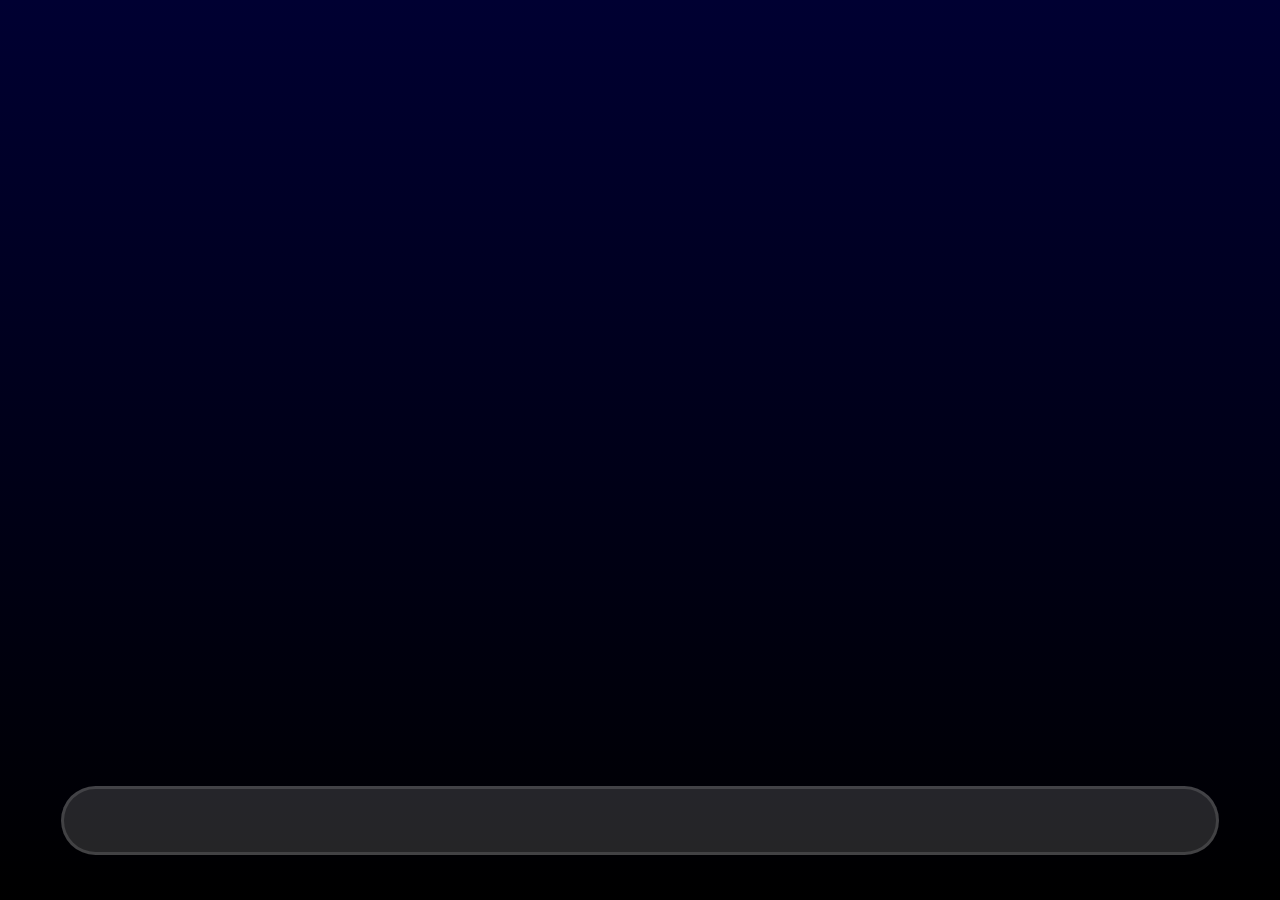
==== Source Code/HTML files/Display.html @ 394c4705 "Commit-5" ====
<!DOCTYPE html>
<html>
    <head>
        <link rel="stylesheet" href="../style.css">
        <script src="../JS files/script1.js" defer></script>
    </head>
    <body id = "Display">
        <section  id = "Desktop"></section>
        <section id = "Taskbar">
            <div id = "TDInfo">
                <time id = "Time"></time>
                <time id = "Date"></time>
            </div>
            <div id = "TaskApps"></div>
        </section>
    </body>
</html>
---- Source Code/style.css ----
html{
    padding: 0;
}
#Display{
    display: flex;
    height: 100vh;
    width: 100vw;
    margin: 0;
    padding: 0;
    position: relative;
    justify-content: center;    
}
#Desktop{
    height: 100%;
    width: 100%;
    background-image: linear-gradient(to top, black, rgb(0,0,50));
    margin: 0;
    padding: 0;
}
#Taskbar{
    display: flex;
    position: absolute;
    margin: 5vh;
    height: 7%;
    width: 90%;
    border: 3px rgba(255, 255, 255, 0.132) solid;
    border-radius: 9999999px;
    bottom: 0%;
    background-color: rgba(255, 255, 255, 0.144);
    align-items: center;
    justify-content: space-between;
}
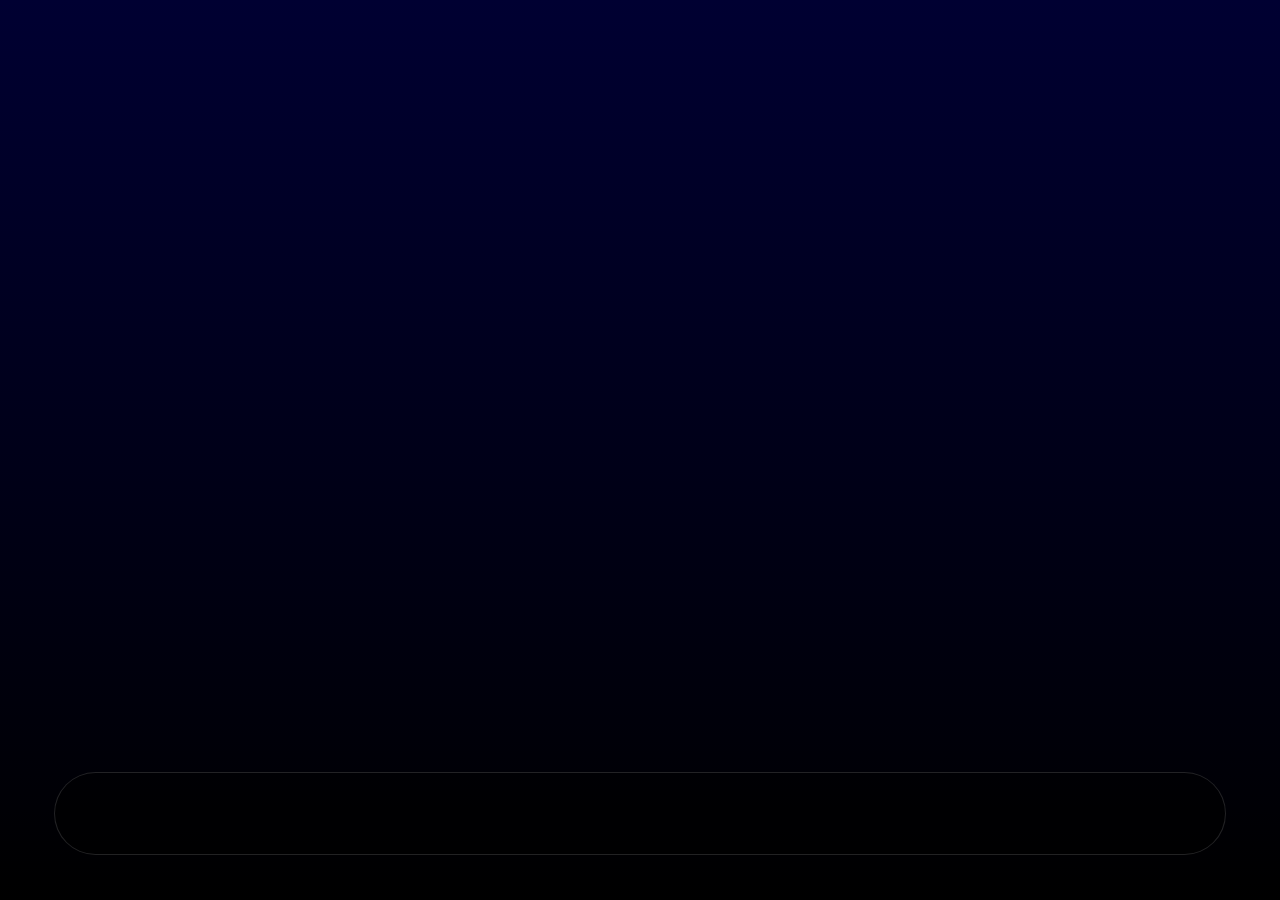
==== commit 448d287f: "Commit-8" ====
--- a/Source Code/HTML files/Display.html
+++ b/Source Code/HTML files/Display.html
@@ -1,6 +1,7 @@
 <!DOCTYPE html>
 <html>
     <head>
+        <title>Wilima OS</title>
         <link rel="stylesheet" href="../style.css">
         <script src="../JS files/script1.js" defer></script>
     </head>
@@ -11,7 +12,16 @@
                 <time id = "Time"></time>
                 <time id = "Date"></time>
             </div>
-            <div id = "TaskApps"></div>
+            <div id = "TaskApps">
+                <div id="SettingsTaskIcon" class="TaskApp"></div>
+                <div id="FileExplorerTaskIcon" class="TaskApp"></div>
+                <div id="TerminalTaskIcon" class="TaskApp"></div>
+                <div id="ClockTaskIcon" class="TaskApp"></div>
+                <div id="CalendarTaskIcon" class="TaskApp"></div>
+                <div id="CalculatorIcon" class="TaskApp"></div>
+                <div id="TextEditorTaskIcon" class="TaskApp"></div>
+                <div id="SettingsTaskIcon" class="TaskApp"></div>
+            </div>
         </section>
     </body>
 </html> 
--- a/Source Code/style.css
+++ b/Source Code/style.css
@@ -21,13 +21,214 @@
     display: flex;
     position: absolute;
     margin: 5vh;
-    height: 7%;
+    height: 7vh;
+    padding: 1vh;
     width: 90%;
-    border: 3px rgba(255, 255, 255, 0.132) solid;
+    border: 0.1vh rgba(255, 255, 255, 0.132) solid;
     border-radius: 9999999px;
     bottom: 0%;
-    background-color: rgba(255, 255, 255, 0.144);
+    background-color: rgba(0, 0, 0, 0.414);
     align-items: center;
     justify-content: space-between;
 }
-
+.FileExplorerIcon{
+    position: relative;
+    width: 5vh;
+    height: 5vh;
+    margin: 0%;
+}
+.FileExplorerSA{
+    position: absolute;
+    margin: 0.5vh;
+    top: 0%;
+    width: 3vh;
+    height: 1vh;
+    clip-path: polygon(0% 0%, calc(200%/3) 0%, 100% 100%, 0% 100%);
+    background-color: rgb(112, 92, 0);
+    border-radius: 1vh;  
+}
+.FileExplorerSB{
+    position: absolute;
+    margin: 0.5vh;
+    bottom: 0%;
+    width: 4vh;
+    height: 4vh;
+    clip-path: polygon(0% 20%, 50% 20%, 75% 0%, 100% 0%, 100% 100%, 0% 100%);
+    background-color: rgb(191, 156, 0);  
+    border-radius: 1vh;  
+}
+.CalculatorIcon{
+    width: 5vh;
+    height: 5vh;
+}
+.CalcBody{
+    position: relative;
+    width: 4vh;
+    height: 4vh;
+    border-radius: 1vh;
+    background-color: rgb(69, 69, 69);
+    margin: 0.5vh;
+}
+.CalcScreen{
+    position: absolute;
+    background-color: rgb(66, 66, 155);
+    margin: 0.5vh;
+    top: 0%;
+    width: 3vh;
+    height: 1vh;
+    border-radius: 9999px;
+}   
+.CalcBGrid{
+    position: absolute;
+    bottom: 0%;
+    align-items: center;
+    margin: 0.5vh;
+}
+.CalcBRow{
+    display: flex;
+    justify-content: space-between;
+}
+.CalcB{
+    height: 1vh;
+    width: 1vh;
+    background-color: rgb(108, 108, 108);
+    border-radius: 0.5vh;
+    border: 0.1px solid rgb(69, 69, 69);;
+    box-sizing: border-box;
+}
+.SettingsIcon{
+    height: 5vh;
+    width: 5vh;
+}
+.SettingsBody{
+    display: flex;
+    height: 4vh;
+    width: 4vh;
+    margin: 0.5vh;
+    border-radius: 1vh;
+    background-color: black;
+    justify-content: space-around;
+    flex-direction: column;
+}
+.SettingsSe1{
+    position: relative;
+    background-color: white;
+    height: 1vh;
+    width: 3vh;
+    border-radius: 999px;
+    margin-left: 0.5vh;
+    margin-right: 0.5vh;
+}
+.SettingsSe2{
+    position: relative;
+    background-color: white;
+    height: 1vh;
+    width: 3vh;
+    border-radius: 999px;
+    margin-left: 0.5vh;
+    margin-right: 0.5vh;
+}
+.SettingsSeDi1{
+    position: absolute;
+    height: 0.8vh;
+    width: 0.8vh;
+    right: 0%;
+    margin: 0.1vh;
+    background-color: black;
+    border-radius: 9999px;
+}
+.SettingsSeDi2{
+    position: absolute;
+    height: 0.8vh;
+    width: 0.8vh;
+    left: 0%;
+    margin: 0.1vh;
+    background-color: black;
+    border-radius: 9999px;
+}
+.TextEditorIcon{
+    height: 5vh;
+    width: 5vh;
+}
+.TextEditorBody{
+    display: flex;
+    height: 4vh;
+    width: 4vh;
+    background-color: darkgoldenrod;
+    color: white;
+    font-size: 3vh;
+    align-items: center;
+    justify-content: space-around;
+    font-family: 'Segoe UI', Tahoma, Geneva, Verdana, sans-serif;
+    border-radius: 1vh;
+    margin: 0.5vh;
+}
+.ClockIcon{    
+    position: relative;
+    height: 5vh;
+    width: 5vh;
+}
+.ClockBody{
+    position: absolute;
+    height: 4vh;
+    width: 4vh;
+    border-radius: 1vh;
+    background-color: rgb(255, 181, 181);
+    margin: 0.5vh;
+}
+.ClockLines{
+    position: absolute;
+    height: 3vh;
+    width: 3vh;
+    padding: 0.5vh; 
+}
+.TerminalIcon{
+    height: 5vh;
+    width : 5vh;
+}
+.TerminalBody{
+    display: flex;
+    height: 4vh;
+    width : 4vh;
+    background-color: black;
+    margin: 0.5vh;
+    font-size: 2vh;
+    font-family: 'Segoe UI', Tahoma, Geneva, Verdana, sans-serif;
+    color: white;
+    border-radius: 1vh;
+    justify-content: center;
+    align-items: center;
+    font-weight: 2500;
+}
+.CalendarIcon{
+    height: 5vh;
+    width: 5vh;
+}
+.CalendarBody{
+    height: 4vh;
+    width: 4vh;
+    margin: 0.5vh;
+}
+.CalendarIconTop{
+    height: 1.5vh;
+    width: 4vh;
+    border-radius: 1vh 1vh 0 0;
+    background-color: rgb(169, 99, 0);
+}
+.CalendarIconBottom{
+    position: relative;
+    height: 2.5vh;
+    width: 4vh;
+    border-radius: 0 0 1vh 1vh;
+    background-color: rgb(255, 204, 133);
+}
+.CalendarIconRow{
+    position: absolute;
+    height: 2vh;
+    width: 3vh;
+    margin: 0.5vh;
+    align-items: center;
+}
+.CalendarIconRow line{
+    stroke: rgb(221, 129, 0);
+}   
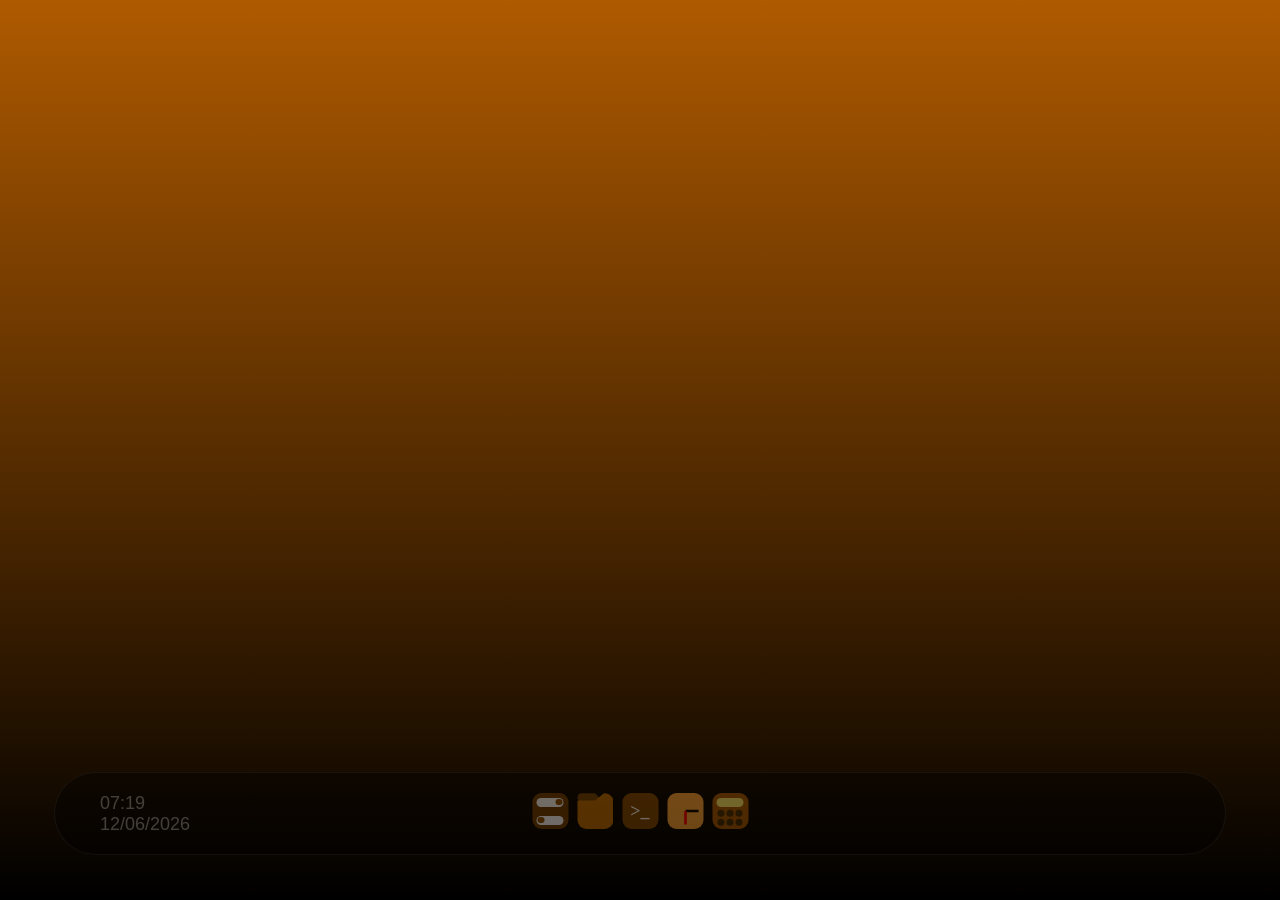
==== commit 336976cf: "Commit-8" ====
--- a/Source Code/HTML files/Display.html
+++ b/Source Code/HTML files/Display.html
@@ -6,6 +6,146 @@
         <script src="../JS files/script1.js" defer></script>
     </head>
     <body id = "Display">
+        <section id="Blueprints">
+        <section class = "Window">
+            <div class="ResizeLines">
+                    <section class="HRL">
+                        <section class="TopHRL"></section>
+                        <section class="BottomHRL"></section>
+                    </section>
+                    <section class="VRL">
+                        <section class="RightVRL"></section>
+                        <section class="LeftVRL"></section>
+                    </section>
+                <section class="VerticalResizeLines"></section>
+            </div>
+            <div class = "TitleBar">
+                <div class = "Title">
+                    <section class="TitleIcon"></section>
+                    <section class="TitleText"></section>
+                </div>
+                <div class = "TitleActions">
+                    <section class="Close">x</section>
+                </div>
+            </div>
+            <div class = "AppArea"></div>
+        </section>
+        <section id = "AppIcons">
+            <div class = "FileExplorerIcon" class>
+                <section class = "FileExplorerSA"></section>
+                <section class = "FileExplorerSB"></section>
+            </div>
+            <div class = "CalculatorIcon">
+                <section class="CalcBody">
+                    <div class="CalcScreen"></div>
+                    <section class="CalcBGrid">
+                        <section class="CalcBRow"><div class="CalcB"></div><div class="CalcB"></div><div class="CalcB"></div></section>
+                        <section class="CalcBRow"><div class="CalcB"></div><div class="CalcB"></div><div class="CalcB"></div></section>
+                    </section>
+                </section>
+            </div>
+            <div class = "SettingsIcon">
+                <section class="SettingsBody">
+                    <section class="SettingsSe1"><section class="SettingsSeDi1"></section></section>
+                    <section class="SettingsSe2"><section class="SettingsSeDi2"></section></section>
+                </section>
+            </div>
+            <div class = "ClockIcon">
+                <section class="ClockBody">
+                    <svg class="ClockLines" viewBox = "0 0 100 100">
+                        <line x1 = "50" y1 = "50" x2 = "100" y2 = "50" stroke = "black"  stroke-width = "10"></line>
+                        <line x1 = "50" y1 = "50" x2 = "50" y2 = "100" stroke = "red"  stroke-width = "10"></line>
+                    </svg>
+                </section>
+            </div>
+            <div class = "TerminalIcon">
+                <section class = "TerminalBody">
+                    >_
+                </section>
+            </div>
+        </section>
+        <section id = "Apps">
+            <section class="SettingsApp">
+                <section class="TaskTransparencySetting">
+                    <p>Transparency(Opacity) of the Taskbar</p>
+                    <input type="range" min="0" max="100" class="TaskTransparencySlider" value="40">                    
+                </section>
+                <section class="BackgroundSetting">
+                    <p>Color of one of the background gradient color(RGB)</p>
+                    <section class="TaskColorSet">
+                        <input type="range" min="0" max="255" class="TaskRedSlider" value="175">
+                        <input type="range" min="0" max="255" class="TaskGreenSlider" value="90">
+                        <input type="range" min="0" max="255" class="TaskBlueSlider" value="0">
+                    </section>
+                </section>
+                <section class="TDSetting">
+                    <p>Toggle whether or not the date and time are visible</p>
+                    <input type="checkbox" checked class="TDCheck">
+                </section>
+            </section>
+            <section class = "FileExplorerApp">
+                <section class = "FileAddressBar">
+                    <section class="CreationTools">
+                        <button class="NewTextFile">
+                            New Text File
+                        </button>
+                        <button class="NewFolder">
+                            New Folder
+                        </button>
+                    </section>
+                    <button class="PreviousFolder">Back</button>
+                    <section class="FileAddress"></section>
+                </section>
+                <section class = "FileMain">
+                    <section class="MainFolders">
+                        <section class="Desktop">Desktop</section>
+                        <section class="Documents">Documents</section>
+                        <section class="CDrive">C Drive</section>
+                        <section class="Notes">Notes</section>
+                        <section class="Projects">Projects</section>
+                        <section class="System">System</section>
+                    </section>
+                    <section class="FolderView"></section> 
+                </section>
+            </section>
+            <section class = "TerminalApp">
+                <section>
+                    <section class="TerminalInstructions">UsableFunctions: Info, Credits, RandomInfoThatIHopeYouWillRead</section>
+                    <section class="TerminalIO"></section>
+                </section>
+                <section class="TerminalInputSection">
+                    <span>>>></span><input type="text" class="TerminalInput">
+                </section>
+            </section>
+            <section class = "ClockApp">
+                <section class="ClockInfo">
+                    <section class="ClockTime"></section>
+                    <section class="ClockDate"></section>
+                </section>
+            </section>
+            <section class="CalculatorApp">
+                <section class="Result"></section>
+                <section class="CalculatorGrid">
+                    <div class="Calc1">1</div>
+                    <div class="Calc2">2</div>
+                    <div class="Calc3">3</div>
+                    <div class="Calcx">x</div>
+                    <div class="Calc4">4</div>
+                    <div class="Calc5">5</div>
+                    <div class="Calc6">6</div>
+                    <div class="Calc/">/</div>
+                    <div class="Calc7">7</div>
+                    <div class="Calc8">8</div>
+                    <div class="Calc9">9</div>
+                    <div class="Calc-">-</div>
+                    <div class="Calc0">0</div>
+                    <div class="CalcBack">Back</div>
+                    <div class="Calc=">=</div>
+                    <div class="Calc+">+</div>
+                </section>
+            </section>
+        </section>
+    </section>
         <section  id = "Desktop"></section>
         <section id = "Taskbar">
             <div id = "TDInfo">
@@ -17,11 +157,8 @@
                 <div id="FileExplorerTaskIcon" class="TaskApp"></div>
                 <div id="TerminalTaskIcon" class="TaskApp"></div>
                 <div id="ClockTaskIcon" class="TaskApp"></div>
-                <div id="CalendarTaskIcon" class="TaskApp"></div>
-                <div id="CalculatorIcon" class="TaskApp"></div>
-                <div id="TextEditorTaskIcon" class="TaskApp"></div>
-                <div id="SettingsTaskIcon" class="TaskApp"></div>
+                <div id="CalculatorTaskIcon" class="TaskApp"></div>
             </div>
         </section>
     </body>
-</html> +</html>
--- a/Source Code/style.css
+++ b/Source Code/style.css
@@ -1,3 +1,6 @@
+*{
+    font-size: 2vh;
+}
 html{
     padding: 0;
 }
@@ -9,13 +12,16 @@
     padding: 0;
     position: relative;
     justify-content: center;    
+    overflow: hidden;
 }
 #Desktop{
     height: 100%;
     width: 100%;
-    background-image: linear-gradient(to top, black, rgb(0,0,50));
+    background-image: linear-gradient(to top, black, rgb(175, 90, 0));
     margin: 0;
     padding: 0;
+    position: relative;
+    font-family: 'Segoe UI', Tahoma, Geneva, Verdana, sans-serif;
 }
 #Taskbar{
     display: flex;
@@ -27,15 +33,18 @@
     border: 0.1vh rgba(255, 255, 255, 0.132) solid;
     border-radius: 9999999px;
     bottom: 0%;
-    background-color: rgba(0, 0, 0, 0.414);
-    align-items: center;
-    justify-content: space-between;
+    background-color: rgb(0, 0, 0);
+    align-items: center;
+    justify-content: space-between; 
+    opacity: 0.4;
+    z-index: 100000;
 }
 .FileExplorerIcon{
     position: relative;
     width: 5vh;
     height: 5vh;
     margin: 0%;
+    z-index: 100001;
 }
 .FileExplorerSA{
     position: absolute;
@@ -44,7 +53,7 @@
     width: 3vh;
     height: 1vh;
     clip-path: polygon(0% 0%, calc(200%/3) 0%, 100% 100%, 0% 100%);
-    background-color: rgb(112, 92, 0);
+    background-color: rgb(112, 65, 0);
     border-radius: 1vh;  
 }
 .FileExplorerSB{
@@ -54,24 +63,25 @@
     width: 4vh;
     height: 4vh;
     clip-path: polygon(0% 20%, 50% 20%, 75% 0%, 100% 0%, 100% 100%, 0% 100%);
-    background-color: rgb(191, 156, 0);  
+    background-color: rgb(191, 108, 0);  
     border-radius: 1vh;  
 }
 .CalculatorIcon{
     width: 5vh;
     height: 5vh;
+    z-index: 100001;
 }
 .CalcBody{
     position: relative;
     width: 4vh;
     height: 4vh;
     border-radius: 1vh;
-    background-color: rgb(69, 69, 69);
+    background-color: rgb(169, 90, 0);
     margin: 0.5vh;
 }
 .CalcScreen{
     position: absolute;
-    background-color: rgb(66, 66, 155);
+    background-color: rgb(255, 238, 111);
     margin: 0.5vh;
     top: 0%;
     width: 3vh;
@@ -83,22 +93,23 @@
     bottom: 0%;
     align-items: center;
     margin: 0.5vh;
+    transform: translateY(0.2vh);
 }
 .CalcBRow{
     display: flex;
     justify-content: space-between;
 }
 .CalcB{
-    height: 1vh;
-    width: 1vh;
-    background-color: rgb(108, 108, 108);
+    height: 0.8vh;
+    width: 0.8vh;
+    background-color: rgb(67, 44, 0);
     border-radius: 0.5vh;
-    border: 0.1px solid rgb(69, 69, 69);;
-    box-sizing: border-box;
+    margin: 0.1vh;
 }
 .SettingsIcon{
     height: 5vh;
     width: 5vh;
+    z-index: 100001;
 }
 .SettingsBody{
     display: flex;
@@ -106,7 +117,7 @@
     width: 4vh;
     margin: 0.5vh;
     border-radius: 1vh;
-    background-color: black;
+    background-color: rgb(111, 61, 0);
     justify-content: space-around;
     flex-direction: column;
 }
@@ -130,50 +141,52 @@
 }
 .SettingsSeDi1{
     position: absolute;
-    height: 0.8vh;
-    width: 0.8vh;
+    height: 0.7vh;
+    width: 0.7vh;
     right: 0%;
-    margin: 0.1vh;
-    background-color: black;
+    margin: 0.15vh;
+    background-color: rgb(144, 79, 0);
     border-radius: 9999px;
 }
 .SettingsSeDi2{
     position: absolute;
-    height: 0.8vh;
-    width: 0.8vh;
+    height: 0.7vh;
+    width: 0.7vh;
     left: 0%;
-    margin: 0.1vh;
-    background-color: black;
+    margin: 0.15vh;
+    background-color: rgb(144, 79, 0);
     border-radius: 9999px;
 }
 .TextEditorIcon{
     height: 5vh;
     width: 5vh;
+    z-index: 100001;
 }
 .TextEditorBody{
     display: flex;
     height: 4vh;
     width: 4vh;
-    background-color: darkgoldenrod;
+    background-color: rgb(182, 94, 0);
     color: white;
     font-size: 3vh;
     align-items: center;
     justify-content: space-around;
-    font-family: 'Segoe UI', Tahoma, Geneva, Verdana, sans-serif;
     border-radius: 1vh;
     margin: 0.5vh;
+    user-select: none;
 }
 .ClockIcon{    
     position: relative;
     height: 5vh;
     width: 5vh;
+    z-index: 100001;
 }
 .ClockBody{
     position: absolute;
     height: 4vh;
     width: 4vh;
     border-radius: 1vh;
-    background-color: rgb(255, 181, 181);
+    background-color: rgb(255, 166, 57);
     margin: 0.5vh;
 }
 .ClockLines{
@@ -185,24 +198,26 @@
 .TerminalIcon{
     height: 5vh;
     width : 5vh;
+    z-index: 100001;
 }
 .TerminalBody{
     display: flex;
     height: 4vh;
     width : 4vh;
-    background-color: black;
+    background-color: rgb(128, 72, 0);
     margin: 0.5vh;
     font-size: 2vh;
-    font-family: 'Segoe UI', Tahoma, Geneva, Verdana, sans-serif;
     color: white;
     border-radius: 1vh;
     justify-content: center;
     align-items: center;
-    font-weight: 2500;
+    font-weight: 800;
+    user-select: none;
 }
 .CalendarIcon{
     height: 5vh;
     width: 5vh;
+    z-index: 100001;
 }
 .CalendarBody{
     height: 4vh;
@@ -231,4 +246,347 @@
 }
 .CalendarIconRow line{
     stroke: rgb(221, 129, 0);
-}   +}
+#Blueprints{
+    display: none;
+}
+#TaskApps{
+    display: flex;
+    position: absolute;
+    left: 50%;
+    transform: translateX(-50%) ;
+}
+#Date, #Time{
+    color: rgba(255, 255, 255, 0.567);
+    font-size: 2vh;
+}
+#TDInfo{
+    display: flex;
+    position: absolute;
+    left: 5vh;
+    flex-direction: column;
+    font-family: 'Segoe UI', Tahoma, Geneva, Verdana, sans-serif;
+}
+.Window{
+    height: 75vh;
+    width: 75vh;
+    position: absolute;
+    left: 50%;
+    top: 50%;
+    transform: translate(-50%, -50%);
+    min-width: 70vh;
+    min-height: 70vh;
+}
+.TitleBar{
+    display: flex;
+    top: 0%;
+    height: 6vh;
+    width: 100%;
+    background-color: rgba(255, 255, 255);
+    border-radius: 1vh 1vh 0 0;
+    border: 0.4vh solid white;
+    box-sizing: border-box;
+    justify-content: space-between;
+    opacity: 0.83;
+}
+.AppArea{
+    bottom: 0%;
+    width: 100%;
+    height: calc(100% - 6vh);
+    background-color: rgb(255, 255, 255);
+    border-radius: 0 0 1vh 1vh;
+    overflow: hidden;
+}
+.Close{
+    display: flex;
+    height: 5.35vh;
+    width: 7vh;
+    font-size: 3vh;
+    justify-content: center;
+    user-select: none;
+    border-radius: 0 0.6vh 0 0;
+}
+.Close:hover{
+    background-color: rgba(255, 0, 0, 0.51);
+    transition: 300ms;
+}
+.Title{
+    display: flex;
+    height: 5.35vh;
+    width: calc(100% - 7vh);
+    border-radius: 0.6vh 0 0 0;
+    justify-content: left;
+    align-items: center;
+}
+.TopHRL, .BottomHRL{
+    position: absolute;
+    height: 1vh;
+    width: 100%;
+    cursor: n-resize;
+}
+.RightVRL,.LeftVRL{
+    position: absolute;
+    height: calc(100% - 5vh);
+    width: 1vh;
+    cursor: e-resize;
+}
+.TopHRL{
+    top: -1vh;
+}
+.BottomHRL{
+    bottom: -1vh;
+}
+.RightVRL{
+    right: -1vh;
+    bottom: 0%;
+}
+.LeftVRL{
+    left: -1vh;
+    bottom: 0%;
+}
+.TitleText{
+    font-size: 3vh;
+    align-items: center;
+    user-select: none;
+}
+.FileExplorerApp{
+    height: 100%;
+    width: 100%;
+    overflow: hidden;
+    background-color: rgb(255, 255, 255);
+    box-sizing: border-box;
+}
+.FileAddressBar{
+    display: flex;
+    width: 100%;
+    height: 7.5vh;
+    border: 0.2vh solid rgb(81, 81, 81);
+    border-radius: 0 0 0.5vh 0.5vh;
+    box-sizing: border-box;
+    justify-content: right;
+}
+.FileMain{
+    display: flex;
+    height: 100%;
+    width: 100%;
+    box-sizing: border-box;
+}
+.MainFolders{
+    width: 40%;
+    height: calc(100% - 9.5vh);
+    max-width: 30vh;
+    border: 0.2vh solid rgb(81, 81, 81);
+    border-radius:0.5vh;
+    margin: 1vh;
+    box-sizing: border-box;
+    padding: 1vh;
+    overflow: hidden;
+}
+.FolderView{
+    width: 100%;
+    height: calc(100% - 9.5vh);
+    box-sizing: border-box;
+    border: 0.2vh solid rgb(81, 81, 81);
+    border-radius: 0.5vh;
+    padding: 1vh;
+    margin: 1vh;
+}
+.PreviousFolder{
+    display: flex;
+    height: 5vh;
+    width: 8vh;
+    border:0.2vh solid rgb(81, 81, 81);
+    border-radius: 0.5vh;
+    margin: 1.25vh;
+    align-items: center;
+    justify-content: center;
+}
+.Desktop, .Documents, .CDrive, .System, .Notes, .Projects{
+    height: 3vh;
+    align-content: center;
+    color: rgb(124, 124, 124);
+    border-radius: 0.5vh;
+}
+.Desktop:hover, .Documents:hover, .CDrive:hover, .System:hover, .Notes:hover, .Projects:hover{
+    color: black;
+    background-color: rgb(214, 214, 214);
+}
+.CreationButtons{
+    height: 100%;
+    width: 40vh;
+    display: flex;
+    justify-content: center;
+    gap: 1vh;
+}
+.NewTextFile, .NewFolder{
+    width: 15vh;
+    height: 5vh;
+    border-radius: 0.5vh;
+    border: 0.1vh solid rgb(81, 81, 81);
+    padding: 0%;
+    margin: 1.25vh 0 1.25vh 0;
+}
+.FileAddress{
+    display: flex;
+    width: calc(100% - 52.5vh);    
+    height: 5vh;
+    border-radius: 0.5vh;
+    border: 0.1vh solid rgb(81, 81, 81);
+    box-sizing: border-box;
+    max-width: 50vw;
+    padding: 1vh 1vh 1vh 5vh;
+    align-content: center;
+    justify-content: left;
+    margin: 1.25vh;
+}
+input[type="range"]{
+    appearance: none;
+    -webkit-appearance: none;
+    height: 1vh;
+    width: 30vh;
+    border-radius: 9999px;
+}
+input[type="range"]::-webkit-slider-thumb{
+    appearance: none;
+    -webkit-appearance: none;
+    height: 2vh;
+    width: 2vh;
+    background-color: wheat;
+    border:0.2vh solid rgb(139, 139, 139);
+    border-radius: 99999px;
+}
+.TaskTransparencySetting, .BackgroundSetting, .TitleColorSetting, .TitleTransparencySetting, .TDSetting, .TaskPositionSetting, .ResetSettings{
+    display: flex;
+    background-color: rgb(197, 132, 72);
+    padding: 5vh;
+    width: calc(100% - 10vh);
+    margin: 5vh;
+    border-radius: 5vh;
+    box-sizing: border-box;
+    justify-content: space-between;
+    align-items: center;
+}
+.SettingsApp{
+    background-color: rgb(108, 73, 40);
+    height: 100%;
+    width: 100%;
+    box-sizing: border-box;
+    overflow-y: auto;
+    overflow-x: hidden;
+    scrollbar-width: none;
+}
+.TaskColorSet{
+    display: flex;
+    flex-direction: column;
+}
+.TaskRedSlider{
+    background: linear-gradient(to right, black, red);
+}
+.TaskGreenSlider{
+    background: linear-gradient(to right, black, green);
+}
+.TaskBlueSlider{
+    background: linear-gradient(to right, black, blue);
+}
+.TaskTransparencySlider{
+    background-image: linear-gradient(to right, rgb(221, 111, 0),rgb(100, 50, 0) );
+}
+.TDCheck{
+    appearance: none;
+    height: 2vh;
+    width: 2vh;
+    border-radius: 999999999px;
+    background-color: rgb(108, 73, 40);
+    position: relative;
+    margin: 1vh;
+}
+.TDCheck::after{
+    content: "";
+    height: 60%;
+    width: 60%;
+    position: absolute;
+    background-color: rgb(197, 132, 72);
+    opacity: 0;
+    border-radius: 999999999px;
+    margin: 20%;
+}
+.TDCheck:checked::after{
+    opacity: 1;
+}
+.TerminalApp{
+    background-color: black;
+    color: rgb(255, 255, 255);
+    height: 100%;
+    width: 100%;
+}
+.TerminalInstructions{
+    color: goldenrod;
+    margin: 1vh;
+}
+.TerminalIO{
+    margin: 1vh;
+    white-space: pre-wrap;
+}
+.TerminalInputSection{
+    color: rgb(133, 133, 255);
+    margin: 1vh;
+}
+.TerminalInput{
+    appearance: none;
+    background-color: black;
+    width: auto;
+    border: none;
+    border-radius: 0;
+    outline: none;
+    color: rgb(133, 133, 255);
+}
+.ClockApp{
+    background-color: goldenrod;
+    color: black;
+    height: 100%;
+    width: 100%;
+}
+.ClockInfo{
+    height: 100%;
+    width: 100%;
+    display: flex;
+    flex-direction: column;
+    align-items: center;
+    justify-content: center;
+}
+.ClockTime{
+    font-size: 20vh;
+}
+.ClockDate{
+    font-size: 12vh;
+}
+.CalculatorApp{
+    background-color: antiquewhite;
+    height: 100%;
+    width: 100%;
+    position: relative;
+}
+.CalculatorGrid{
+    position: absolute;
+    display: grid;
+    width: 100%;
+    height: 60%;
+    grid-template-columns: 25% 25% 25% 25%;
+    grid-template-rows: 25% 25% 25% 25%;
+    bottom: 0;
+}
+.CalculatorGrid div{
+    display: flex;
+    border: 0.05vh solid black;
+    justify-content: center;
+    align-items: center;
+    background-color: rgba(0, 0, 0, 0);
+}
+.CalculatorGrid div:hover{
+    background-color: rgba(0, 0, 0, 0.186);
+    transition: 200ms;
+}
+.Result{
+    font-weight: bold;
+    font-size: 10vh;
+}
